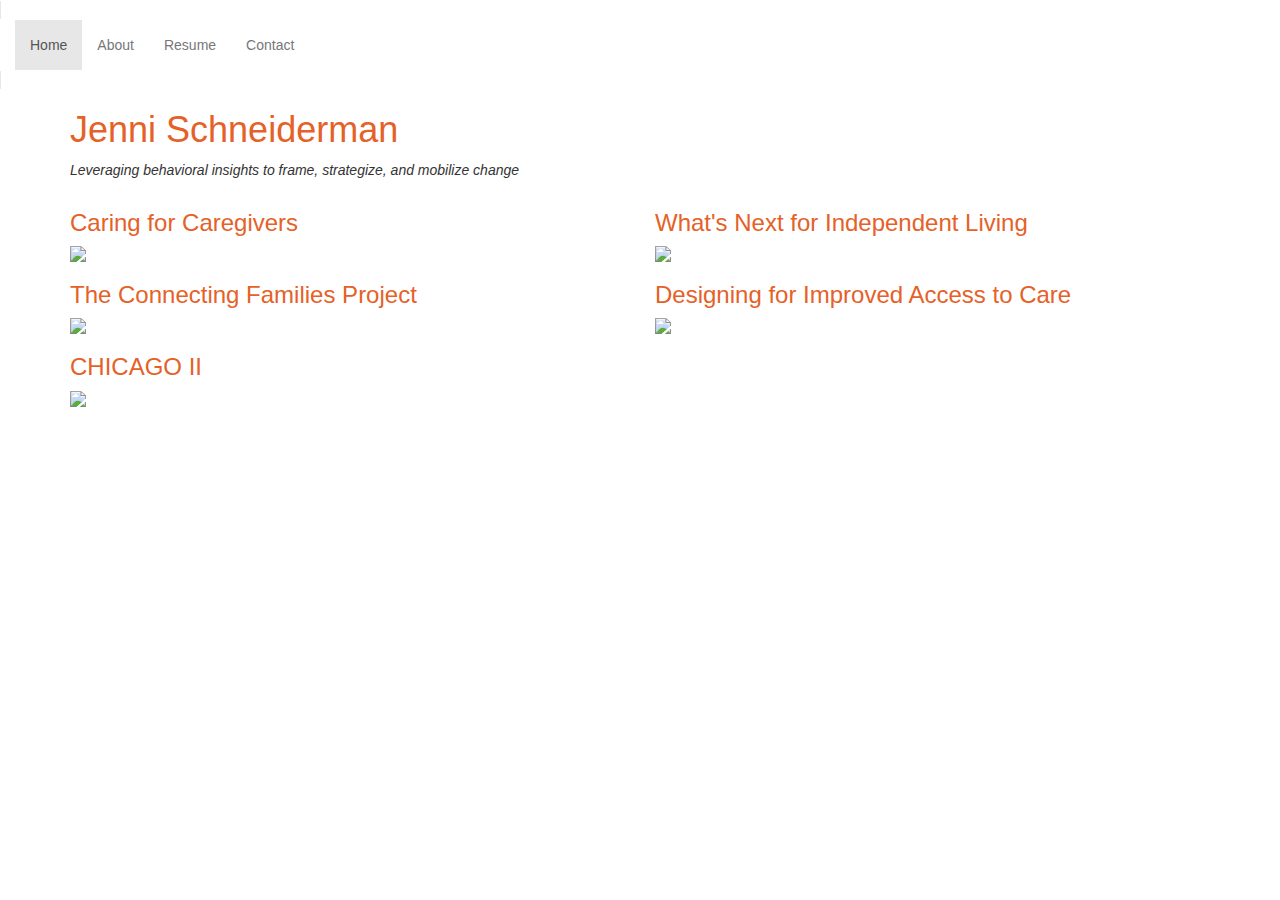
==== index.html @ d2d070de "home page improvement" ====
<!DOCTYPE html>
<html>

<head>
  <meta charset="utf-8">
  <title>Home</title>

  <!-- Latest compiled and minified CSS -->
  <link rel="stylesheet" href="https://maxcdn.bootstrapcdn.com/bootstrap/3.3.7/css/bootstrap.min.css" integrity="sha384-BVYiiSIFeK1dGmJRAkycuHAHRg32OmUcww7on3RYdg4Va+PmSTsz/K68vbdEjh4u"
    crossorigin="anonymous">

    <!-- Optional theme -->
    <link rel="stylesheet" href="https://maxcdn.bootstrapcdn.com/bootstrap/3.3.7/css/bootstrap-theme.min.css" integrity="sha384-rHyoN1iRsVXV4nD0JutlnGaslCJuC7uwjduW9SVrLvRYooPp2bWYgmgJQIXwl/Sp"
      crossorigin="anonymous">

      <!-- Latest compiled and minified JavaScript -->
      <script src="https://maxcdn.bootstrapcdn.com/bootstrap/3.3.7/js/bootstrap.min.js" integrity="sha384-Tc5IQib027qvyjSMfHjOMaLkfuWVxZxUPnCJA7l2mCWNIpG9mGCD8wGNIcPD7Txa"
        crossorigin="anonymous"></script>
        <link rel="stylesheet" href="assets/css/style.css">

</head>

<body>
  <nav class="navbar navbar-default">
    <div class="container-fluid">
      <!--<div class="navbar-header">
      <a class="navbar-brand" href="index.html">Jenni Schneiderman</a>
    </div>-->
      <ul class="nav navbar-nav">
        <li class="active"><a href="index.html">Home</a></li>
        <li><a href="about.html">About</a></li>
        <li><a href="resume.html">Resume</a></li>
        <li><a href="contact.html">Contact</a></li>
      </ul>
    </div>
  </nav>
  <!--<nav class="capitalized" id="navigation">
    <a href="index.html">
      Home
    </a> 
    <a href="about.html">
      About
    </a>
    <a href="resume.html">
      Resume
    </a> 
    <a href="contact.html">
      Contact
    </a>
  </nav>-->

  <div class="container">
    <div class="row">
      <div class="col-sm-12 col-md-6">

        <h1>Jenni Schneiderman</h1>
        <!--<p>Human-centered Research, Strategy, and Healthcare Design</p>
  <br>-->
        <p id="tag-line"> Leveraging behavioral insights to frame, strategize, and mobilize change</p>
      </div>
    </div>

    <div class="row">
      <div class="col-sm-12 col-md-6">
        <h3>Caring for Caregivers</h3>
        <img class="hover-opaque img-responsive" src="assets/caregiver_workshop.jpg">
      </div>
      <div class="col-sm-12 col-md-6">
        <h3>What's Next for Independent Living</h3>
        <img class="hover-opaque img-responsive" src="assets/accessliving.jpg">
      </div>
      <div class="col-sm-12 col-md-6">
        <h3>The Connecting Families Project</h3>
        <img class="hover-opaque img-responsive" src="assets/fosterfamily.jpg">
      </div>

    <div class="container">
      <div class="row">
        <div class="col-sm-12 col-md-6">

          <h3>Designing for Improved Access to Care</h3>
          <img class="hover-opaque img-responsive" src="assets/barnraise2.jpg">
        </div>
      </div>
    </div>
    <div class="container">
      <div class="row">
        <div class="col-sm-12 col-md-6">
          <h3>CHICAGO II</h3>
          <img class="hover-opaque img-responsive" src="assets/reaim2.jpg">

        </div>
      </div>
    </div>




</body>

</html>
---- assets/css/style.css ----
/*body {
    color: black; 
    font-family: Helvetica, sans-serif;
}

h1 {
    margin-bottom: 10px;
    padding-bottom: 10px;
}

h4 {
     padding-bottom: 5px;
}

.capitalized {
    text-transform: uppercase;
}

br {
    color: black;
}

/*#my-description {
    background: lightgray;
}*/

img.hover-opaque:hover {
    opacity: 0.3;
}

h3.bottom-low {
    margin-top: 30px;
    margin-bottom: 10px;
}
#tag-line {
    font-style: italic
}

p {
    margin-top: 10px;
    margin-bottom:10px;
    margin-right: 10px;
}

#example {
    margin-bottom: 50px;
}


.profile-image {
    float:right;
    padding-top: 140px
}

ul {
    list-style-type: none;
}

h1 {
    color:#E56128;
}
h3 {
   color: #E56128;
}
nav {
    display: inline;
}

ul {
    margin-left: -40px;
}
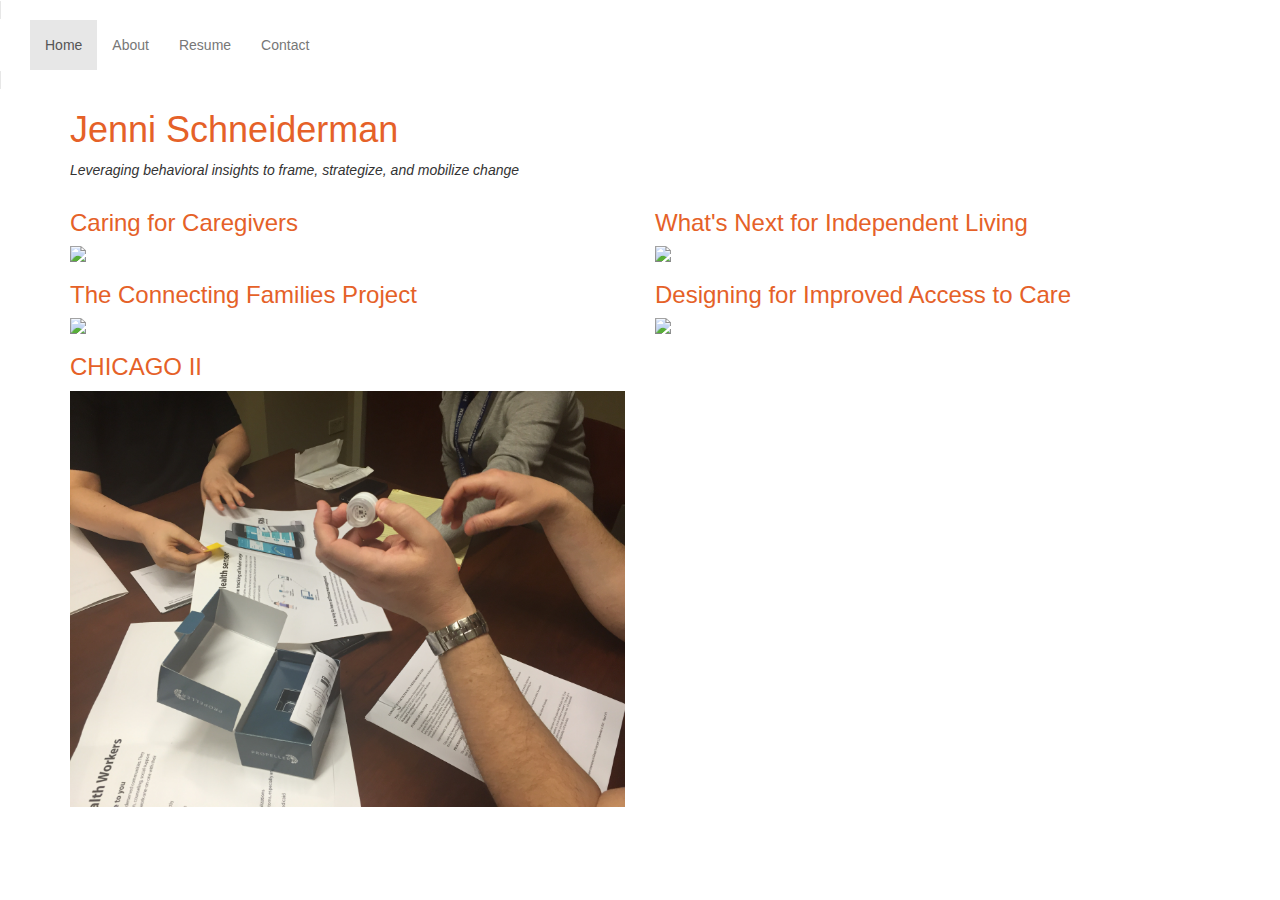
==== commit 1723dfd5: "nav toggle" ====
--- a/index.html
+++ b/index.html
@@ -21,18 +21,26 @@
 </head>
 
 <body>
-  <nav class="navbar navbar-default">
-    <div class="container-fluid">
-      <!--<div class="navbar-header">
+   <nav class="navbar navbar-default">
+      <div class="container-fluid">
+        <!--<div class="navbar-header">
       <a class="navbar-brand" href="index.html">Jenni Schneiderman</a>
     </div>-->
-      <ul class="nav navbar-nav">
-        <li class="active"><a href="index.html">Home</a></li>
-        <li><a href="about.html">About</a></li>
-        <li><a href="resume.html">Resume</a></li>
-        <li><a href="contact.html">Contact</a></li>
-      </ul>
-    </div>
+ <button type="button" class="navbar-toggle" data-toggle="collapse" data-target="#myNavbar">
+        <span class="icon-bar"></span>
+        <span class="icon-bar"></span>
+        <span class="icon-bar"></span>                        
+      </button>
+        <div class="collapse navbar-collapse" id="myNavbar">
+        <ul class="nav navbar-nav">
+          <li class="active"><a href="index.html">Home</a></li>
+          <li><a href="about.html">About</a></li>
+          <li><a href="resume.html">Resume</a></li>
+          <li><a href="contact.html">Contact</a></li>
+        </ul>
+      </div>
+      </div>
+
   </nav>
   <!--<nav class="capitalized" id="navigation">
     <a href="index.html">
@@ -87,7 +95,7 @@
       <div class="row">
         <div class="col-sm-12 col-md-6">
           <h3>CHICAGO II</h3>
-          <img class="hover-opaque img-responsive" src="assets/reaim2.jpg">
+          <img class="hover-opaque img-responsive" src="assets/chicago2study.jpg">
 
         </div>
       </div>
--- a/assets/css/style.css
+++ b/assets/css/style.css
@@ -70,6 +70,9 @@
     margin-left: -40px;
 }
 
+.contact {
+    padding-top: 30px;
+}
 
 
 
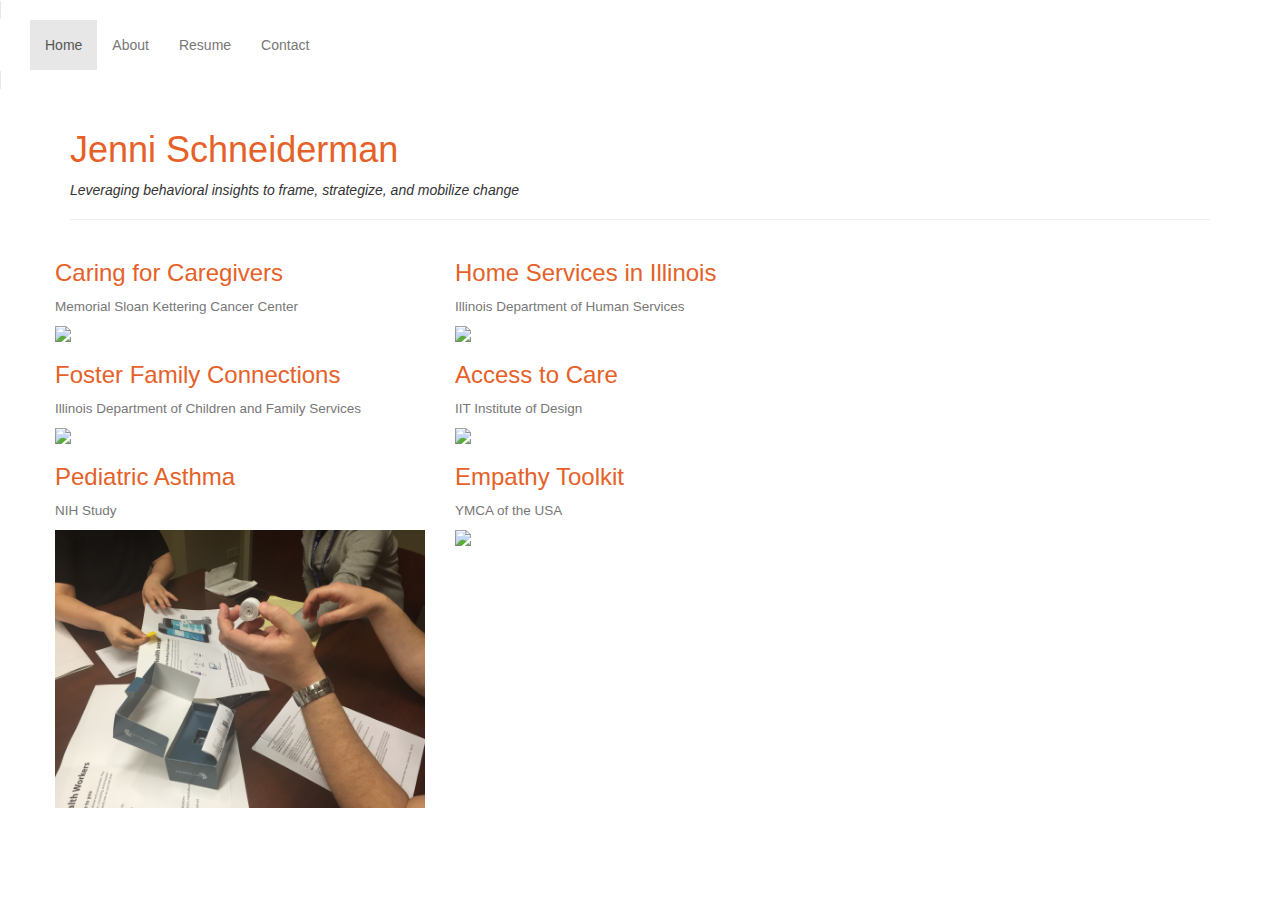
==== commit 94091db5: "grid change" ====
--- a/index.html
+++ b/index.html
@@ -21,17 +21,17 @@
 </head>
 
 <body>
-   <nav class="navbar navbar-default">
-      <div class="container-fluid">
-        <!--<div class="navbar-header">
+  <nav class="navbar navbar-default">
+    <div class="container-fluid">
+      <!--<div class="navbar-header">
       <a class="navbar-brand" href="index.html">Jenni Schneiderman</a>
     </div>-->
- <button type="button" class="navbar-toggle" data-toggle="collapse" data-target="#myNavbar">
+      <button type="button" class="navbar-toggle" data-toggle="collapse" data-target="#myNavbar">
         <span class="icon-bar"></span>
         <span class="icon-bar"></span>
         <span class="icon-bar"></span>                        
       </button>
-        <div class="collapse navbar-collapse" id="myNavbar">
+      <div class="collapse navbar-collapse" id="myNavbar">
         <ul class="nav navbar-nav">
           <li class="active"><a href="index.html">Home</a></li>
           <li><a href="about.html">About</a></li>
@@ -39,7 +39,7 @@
           <li><a href="contact.html">Contact</a></li>
         </ul>
       </div>
-      </div>
+    </div>
 
   </nav>
   <!--<nav class="capitalized" id="navigation">
@@ -59,47 +59,51 @@
 
   <div class="container">
     <div class="row">
-      <div class="col-sm-12 col-md-6">
-
-        <h1>Jenni Schneiderman</h1>
-        <!--<p>Human-centered Research, Strategy, and Healthcare Design</p>
+      <div class="col-sm-12 col-md-12">
+        <div class="page-header">
+          <h1>Jenni Schneiderman</h1>
+          <!--<p>Human-centered Research, Strategy, and Healthcare Design</p>
   <br>-->
-        <p id="tag-line"> Leveraging behavioral insights to frame, strategize, and mobilize change</p>
-      </div>
-    </div>
-
-    <div class="row">
-      <div class="col-sm-12 col-md-6">
-        <h3>Caring for Caregivers</h3>
-        <img class="hover-opaque img-responsive" src="assets/caregiver_workshop.jpg">
-      </div>
-      <div class="col-sm-12 col-md-6">
-        <h3>What's Next for Independent Living</h3>
-        <img class="hover-opaque img-responsive" src="assets/accessliving.jpg">
-      </div>
-      <div class="col-sm-12 col-md-6">
-        <h3>The Connecting Families Project</h3>
-        <img class="hover-opaque img-responsive" src="assets/fosterfamily.jpg">
+          <p id="tag-line"> Leveraging behavioral insights to frame, strategize, and mobilize change</p>
+        </div>
       </div>
 
-    <div class="container">
       <div class="row">
-        <div class="col-sm-12 col-md-6">
-
-          <h3>Designing for Improved Access to Care</h3>
-          <img class="hover-opaque img-responsive" src="assets/barnraise2.jpg">
+        <div class="col-sm-12 col-md-4">
+          <h3>Caring for Caregivers</h3>
+           <h4><small>Memorial Sloan Kettering Cancer Center</small></h4>
+          <img class="hover-opaque img-responsive" src="assets/caregiver_workshop.jpg">
+        </div>
+        <div class="col-md-4">
+          <h3>Home Services in Illinois</h3>
+           <h4><small>Illinois Department of Human Services</small></h4>
+          <img class="hover-opaque img-responsive" src="assets/accessliving.jpg">
         </div>
       </div>
-    </div>
-    <div class="container">
       <div class="row">
-        <div class="col-sm-12 col-md-6">
-          <h3>CHICAGO II</h3>
+        <div class="col-md-4">
+          <h3>Foster Family Connections</h3>
+               <h4><small>Illinois Department of Children and Family Services</small></h4>
+          <img class="hover-opaque img-responsive" src="assets/fosterclothes.jpg">
+        </div>
+        <div class="row">
+          <div class="col-md-4">
+            <h3>Access to Care</h3>
+                 <h4><small>IIT Institute of Design</small></h4>
+            <img class="hover-opaque img-responsive" src="assets/barnraisesign.jpg">
+          </div>
+        </div>
+        <div class="col-md-4">
+          <h3>Pediatric Asthma</h3>
+               <h4><small>NIH Study</small></h4>
           <img class="hover-opaque img-responsive" src="assets/chicago2study.jpg">
+        </div>
+        <div class="col-md-4">
+          <h3>Empathy Toolkit</h3>
+               <h4><small>YMCA of the USA</small></h4>
+          <img class="hover-opaque img-responsive" src="assets/gymandswim.jpg">
+        </div>
 
-        </div>
-      </div>
-    </div>
 
 
 
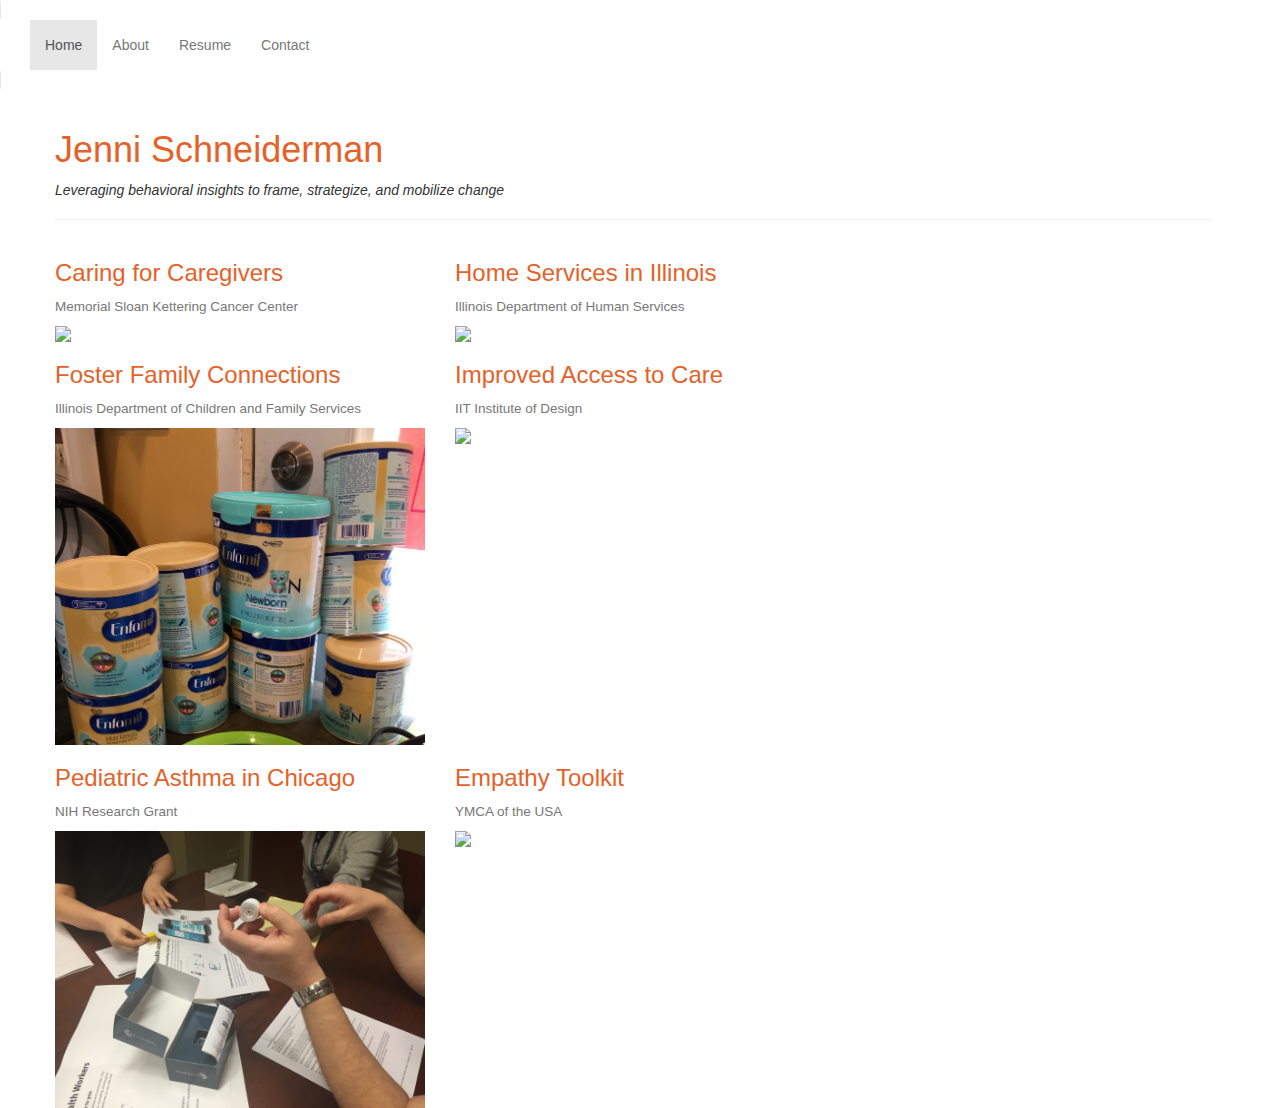
==== commit a479ff17: "link images to new pages" ====
--- a/index.html
+++ b/index.html
@@ -40,6 +40,7 @@
         </ul>
       </div>
     </div>
+    </div>
 
   </nav>
   <!--<nav class="capitalized" id="navigation">
@@ -71,37 +72,44 @@
       <div class="row">
         <div class="col-sm-12 col-md-4">
           <h3>Caring for Caregivers</h3>
-           <h4><small>Memorial Sloan Kettering Cancer Center</small></h4>
-          <img class="hover-opaque img-responsive" src="assets/caregiver_workshop.jpg">
+          <h4><small>Memorial Sloan Kettering Cancer Center</small></h4>
+          <a href="caregiver.html"><img class="hover-opaque img-responsive" src="assets/caregiver_workshop.jpg" </a>
+
+
         </div>
         <div class="col-md-4">
           <h3>Home Services in Illinois</h3>
-           <h4><small>Illinois Department of Human Services</small></h4>
-          <img class="hover-opaque img-responsive" src="assets/accessliving.jpg">
+          <h4><small>Illinois Department of Human Services</small></h4>
+      <a href="homeservice.html"><img class="hover-opaque img-responsive" src="assets/accessliving.jpg" </a>
+        
         </div>
       </div>
       <div class="row">
         <div class="col-md-4">
           <h3>Foster Family Connections</h3>
-               <h4><small>Illinois Department of Children and Family Services</small></h4>
-          <img class="hover-opaque img-responsive" src="assets/fosterclothes.jpg">
+          <h4><small>Illinois Department of Children and Family Services</small></h4>
+          <a href="foster.html"><img class="hover-opaque img-responsive" src="assets/formula.jpg" </a>
+        
         </div>
         <div class="row">
           <div class="col-md-4">
-            <h3>Access to Care</h3>
-                 <h4><small>IIT Institute of Design</small></h4>
-            <img class="hover-opaque img-responsive" src="assets/barnraisesign.jpg">
+            <h3>Improved Access to Care</h3>
+            <h4><small>IIT Institute of Design</small></h4>
+            <a href="barnraise.html"><img class="hover-opaque img-responsive" src="assets/barnraisesign.jpg" </a>
+        
           </div>
         </div>
         <div class="col-md-4">
-          <h3>Pediatric Asthma</h3>
-               <h4><small>NIH Study</small></h4>
-          <img class="hover-opaque img-responsive" src="assets/chicago2study.jpg">
+          <h3>Pediatric Asthma in Chicago</h3>
+          <h4><small>NIH Research Grant</small></h4>
+           <a href="chicago2.html"><img class="hover-opaque img-responsive" src="assets/chicago2study.jpg" </a>
+        
         </div>
         <div class="col-md-4">
           <h3>Empathy Toolkit</h3>
-               <h4><small>YMCA of the USA</small></h4>
-          <img class="hover-opaque img-responsive" src="assets/gymandswim.jpg">
+          <h4><small>YMCA of the USA</small></h4>
+           <a href="empathy.html"><img class="hover-opaque img-responsive" src="assets/gymandswim.jpg" </a>
+        
         </div>
 
 
--- a/assets/css/style.css
+++ b/assets/css/style.css
@@ -49,7 +49,8 @@
 
 .profile-image {
     float:right;
-    padding-top: 140px
+    padding-top: 80px
+
 }
 
 ul {
@@ -74,6 +75,24 @@
     padding-top: 30px;
 }
 
+.page-header {
+    margin-left: -15px;
+}
 
+.thumbnail {
+    position: relative;
+}
 
+.caption {
+    position: absolute;
+    top: 35%;
+    left: 0;
+    width: 100%;
+}
+.head {
+    color: white;
+}
+.project-title {
+    font-size: 5em;
+   
 
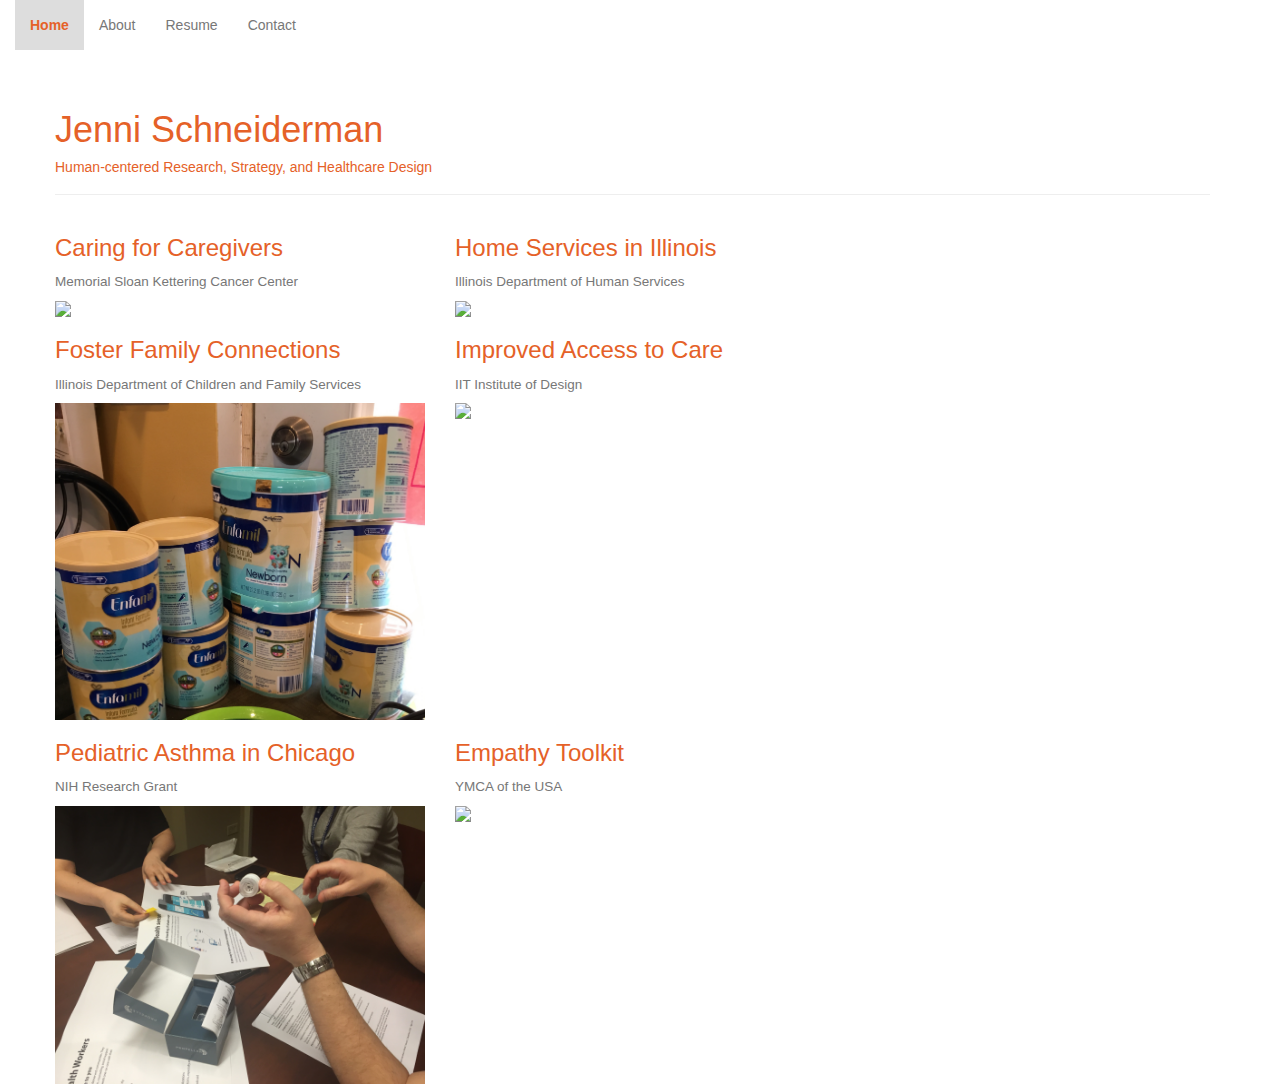
==== commit 9f700da6: "updated nav, updated tagline typography" ====
--- a/index.html
+++ b/index.html
@@ -23,15 +23,12 @@
 <body>
   <nav class="navbar navbar-default">
     <div class="container-fluid">
-      <!--<div class="navbar-header">
-      <a class="navbar-brand" href="index.html">Jenni Schneiderman</a>
-    </div>-->
       <button type="button" class="navbar-toggle" data-toggle="collapse" data-target="#myNavbar">
         <span class="icon-bar"></span>
         <span class="icon-bar"></span>
         <span class="icon-bar"></span>                        
       </button>
-      <div class="collapse navbar-collapse" id="myNavbar">
+      <div class="collapse navbar-collapse navbar-fixed-top" id="myNavbar">
         <ul class="nav navbar-nav">
           <li class="active"><a href="index.html">Home</a></li>
           <li><a href="about.html">About</a></li>
@@ -41,7 +38,6 @@
       </div>
     </div>
     </div>
-
   </nav>
   <!--<nav class="capitalized" id="navigation">
     <a href="index.html">
@@ -63,9 +59,10 @@
       <div class="col-sm-12 col-md-12">
         <div class="page-header">
           <h1>Jenni Schneiderman</h1>
+         <h5 id="tagline" >Human-centered Research, Strategy, and Healthcare Design</h5>
           <!--<p>Human-centered Research, Strategy, and Healthcare Design</p>
   <br>-->
-          <p id="tag-line"> Leveraging behavioral insights to frame, strategize, and mobilize change</p>
+          <!--<p id="tag-line"> Leveraging behavioral insights to frame, strategize, and mobilize change</p>-->
         </div>
       </div>
 
--- a/assets/css/style.css
+++ b/assets/css/style.css
@@ -1,28 +1,3 @@
-/*body {
-    color: black; 
-    font-family: Helvetica, sans-serif;
-}
-
-h1 {
-    margin-bottom: 10px;
-    padding-bottom: 10px;
-}
-
-h4 {
-     padding-bottom: 5px;
-}
-
-.capitalized {
-    text-transform: uppercase;
-}
-
-br {
-    color: black;
-}
-
-/*#my-description {
-    background: lightgray;
-}*/
 
 img.hover-opaque:hover {
     opacity: 0.3;
@@ -32,9 +7,10 @@
     margin-top: 30px;
     margin-bottom: 10px;
 }
-#tag-line {
+
+/*#tag-line {
     font-style: italic
-}
+}*/
 
 p {
     margin-top: 10px;
@@ -50,7 +26,6 @@
 .profile-image {
     float:right;
     padding-top: 80px
-
 }
 
 ul {
@@ -60,12 +35,24 @@
 h1 {
     color:#E56128;
 }
+
 h3 {
    color: #E56128;
 }
+
 nav {
     display: inline;
+     width: 100%;
+      float: left;
+      margin: 0 0 3em 0;
+      padding: 0;
+      list-style: none;
+
 }
+
+nav li a:hover {
+      color: #c00;
+      background-color: #fff; }
 
 ul {
     margin-left: -40px;
@@ -79,6 +66,12 @@
     margin-left: -15px;
 }
 
+#tagline {
+    font-weight: 300;
+    color: #E56128;
+
+}
+
 .thumbnail {
     position: relative;
 }
@@ -89,10 +82,43 @@
     left: 0;
     width: 100%;
 }
+
 .head {
     color: white;
 }
+
 .project-title {
     font-size: 5em;
+    font-weight: 700;
+}
+
+.org-title {
+    font-size: 2em;
+    font-weight: 300;
+}
+
+#myNavbar {
+    background-color: #FFFFFF;
+}
+
+#myNavbar ul li a:hover {
+    color:  #E56128;
+}
    
+ #myNavbar .navbar-nav > .active{
+    color: #000;
+    background: #d65c14;
+ }
 
+#myNavbar .navbar-nav > .active > a, 
+#myNavbar .navbar-nav > .active > a:hover, 
+#myNavbar .navbar-nav > .active > a:focus {
+    color:  #E56128;
+    background: #DDDDDD;
+    font-weight: bold;
+}
+
+/*.page-header {
+    margin: 0px;
+    padding: 0px;
+}*/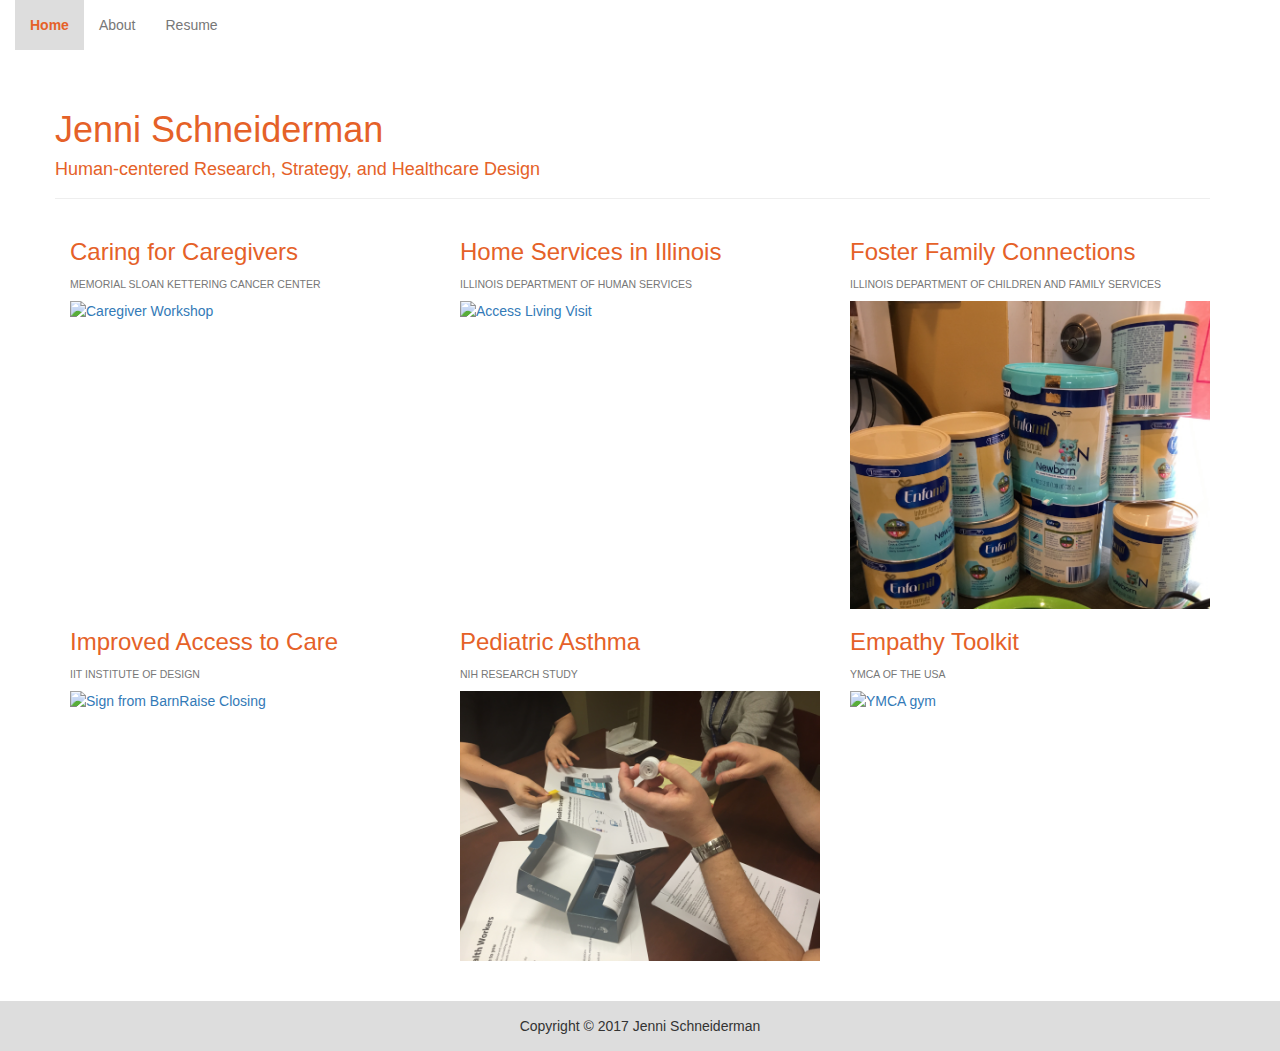
==== commit 4a7a8d0a: "footer" ====
--- a/index.html
+++ b/index.html
@@ -33,10 +33,9 @@
           <li class="active"><a href="index.html">Home</a></li>
           <li><a href="about.html">About</a></li>
           <li><a href="resume.html">Resume</a></li>
-          <li><a href="contact.html">Contact</a></li>
+          <!--<li><a href="contact.html">Contact</a></li>-->
         </ul>
       </div>
-    </div>
     </div>
   </nav>
   <!--<nav class="capitalized" id="navigation">
@@ -59,60 +58,63 @@
       <div class="col-sm-12 col-md-12">
         <div class="page-header">
           <h1>Jenni Schneiderman</h1>
-         <h5 id="tagline" >Human-centered Research, Strategy, and Healthcare Design</h5>
+          <h4 id="tagline">Human-centered Research, Strategy, and Healthcare Design</h4>
           <!--<p>Human-centered Research, Strategy, and Healthcare Design</p>
   <br>-->
           <!--<p id="tag-line"> Leveraging behavioral insights to frame, strategize, and mobilize change</p>-->
         </div>
       </div>
+    </div>
 
+    <div class="row">
+      <div class="col-sm-12 col-md-4">
+        <h3>Caring for Caregivers</h3>
+        <h5 class="text-uppercase"><small>Memorial Sloan Kettering Cancer Center</small></h5>
+        <a href="caregiver.html"><img class="hover-opaque img-responsive" src="assets/caregiver_workshop.jpg" alt="Caregiver Workshop"></a>
+      </div>
+      <div class="col-sm-12 col-md-4">
+        <h3>Home Services in Illinois</h3>
+        <h5 class="text-uppercase"><small>Illinois Department of Human Services</small></h5>
+        <a href="homeservice.html"><img class="hover-opaque img-responsive" src="assets/accessliving.jpg" alt="Access Living Visit"></a>
+      </div>
+
+      <div class="col-md-4">
+        <h3>Foster Family Connections</h3>
+        <h5 class="text-uppercase"><small>Illinois Department of Children and Family Services</small></h5>
+        <a href="foster.html"><img class="hover-opaque img-responsive" src="assets/formula.jpg" alt="Baby Formula"></a>
+      </div>
+    </div>
+    <div class="row">
+      <div class="col-md-4">
+        <h3>Improved Access to Care</h3>
+        <h5 class="text-uppercase"><small>IIT Institute of Design</small></h5>
+        <a href="barnraise.html"><img class="hover-opaque img-responsive" src="assets/barnraisesign.jpg" alt="Sign from BarnRaise Closing"> </a>
+      </div>
+
+      <div class="col-md-4">
+        <h3>Pediatric Asthma</h3>
+        <h5 class="text-uppercase"><small> NIH Research Study</small></h5>
+        <a href="chicago2.html"><img class="hover-opaque img-responsive" src="assets/chicago2study.jpg" alt="Expert Interview"></a>
+      </div>
+
+      <div class="col-md-4">
+        <h3>Empathy Toolkit</h3>
+        <h5 class="text-uppercase"><small>YMCA of the USA</small></h5>
+        <a href="empathy.html"><img class="hover-opaque img-responsive" src="assets/gymandswim.jpg" alt="YMCA gym"></a>
+      </div>
+    </div>
+  </div>
+  <br>
+  <br>
+  <footer class="footer">
+    <div class="container">
       <div class="row">
-        <div class="col-sm-12 col-md-4">
-          <h3>Caring for Caregivers</h3>
-          <h4><small>Memorial Sloan Kettering Cancer Center</small></h4>
-          <a href="caregiver.html"><img class="hover-opaque img-responsive" src="assets/caregiver_workshop.jpg" </a>
-
-
-        </div>
-        <div class="col-md-4">
-          <h3>Home Services in Illinois</h3>
-          <h4><small>Illinois Department of Human Services</small></h4>
-      <a href="homeservice.html"><img class="hover-opaque img-responsive" src="assets/accessliving.jpg" </a>
-        
+        <div class="col-md-12">
+          <h5>Copyright &copy; 2017 Jenni Schneiderman</h5>
+          </div>
         </div>
       </div>
-      <div class="row">
-        <div class="col-md-4">
-          <h3>Foster Family Connections</h3>
-          <h4><small>Illinois Department of Children and Family Services</small></h4>
-          <a href="foster.html"><img class="hover-opaque img-responsive" src="assets/formula.jpg" </a>
-        
-        </div>
-        <div class="row">
-          <div class="col-md-4">
-            <h3>Improved Access to Care</h3>
-            <h4><small>IIT Institute of Design</small></h4>
-            <a href="barnraise.html"><img class="hover-opaque img-responsive" src="assets/barnraisesign.jpg" </a>
-        
-          </div>
-        </div>
-        <div class="col-md-4">
-          <h3>Pediatric Asthma in Chicago</h3>
-          <h4><small>NIH Research Grant</small></h4>
-           <a href="chicago2.html"><img class="hover-opaque img-responsive" src="assets/chicago2study.jpg" </a>
-        
-        </div>
-        <div class="col-md-4">
-          <h3>Empathy Toolkit</h3>
-          <h4><small>YMCA of the USA</small></h4>
-           <a href="empathy.html"><img class="hover-opaque img-responsive" src="assets/gymandswim.jpg" </a>
-        
-        </div>
-
-
-
-
-
+    </footer>
 </body>
 
 </html>--- a/assets/css/style.css
+++ b/assets/css/style.css
@@ -118,7 +118,13 @@
     font-weight: bold;
 }
 
-/*.page-header {
-    margin: 0px;
-    padding: 0px;
-}*/+.bolded {
+    font-weight: bold;
+}
+ .footer {
+     background-color: #DDDDDD;
+     text-align: center;
+     height:50px;
+     padding-top: 8px;
+
+ }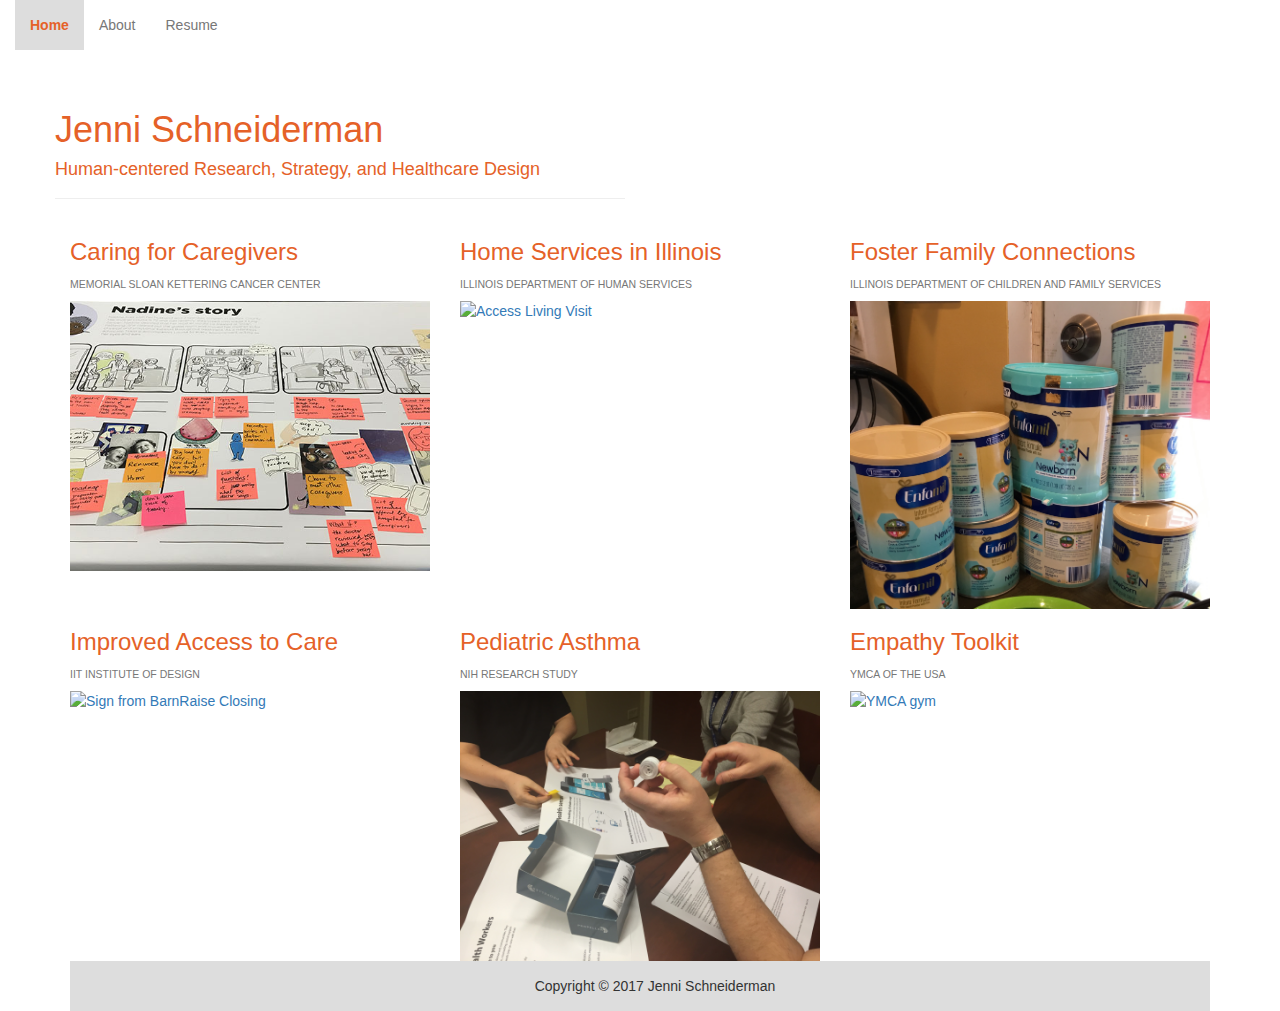
==== commit 727d54a6: "about edit + mobile add on index" ====
--- a/index.html
+++ b/index.html
@@ -3,6 +3,7 @@
 
 <head>
   <meta charset="utf-8">
+  <meta name="viewport" content="width=device-width, initial-scale=1.0, maximum-scale=1.0, minimum-scale=1., user-scalable=no, target-densityDpi=device-dpi" />
   <title>Home</title>
 
   <!-- Latest compiled and minified CSS -->
@@ -22,7 +23,7 @@
 
 <body>
   <nav class="navbar navbar-default">
-    <div class="container-fluid">
+    <div class="container">
       <button type="button" class="navbar-toggle" data-toggle="collapse" data-target="#myNavbar">
         <span class="icon-bar"></span>
         <span class="icon-bar"></span>
@@ -55,7 +56,7 @@
 
   <div class="container">
     <div class="row">
-      <div class="col-sm-12 col-md-12">
+      <div class="col-sm-12 col-md-6">
         <div class="page-header">
           <h1>Jenni Schneiderman</h1>
           <h4 id="tagline">Human-centered Research, Strategy, and Healthcare Design</h4>
@@ -78,43 +79,40 @@
         <a href="homeservice.html"><img class="hover-opaque img-responsive" src="assets/accessliving.jpg" alt="Access Living Visit"></a>
       </div>
 
-      <div class="col-md-4">
+      <div class="col-sm-12 col-md-4">
         <h3>Foster Family Connections</h3>
         <h5 class="text-uppercase"><small>Illinois Department of Children and Family Services</small></h5>
         <a href="foster.html"><img class="hover-opaque img-responsive" src="assets/formula.jpg" alt="Baby Formula"></a>
       </div>
-    </div>
-    <div class="row">
-      <div class="col-md-4">
+      <div class="col-sm-12 col-md-4">
         <h3>Improved Access to Care</h3>
         <h5 class="text-uppercase"><small>IIT Institute of Design</small></h5>
         <a href="barnraise.html"><img class="hover-opaque img-responsive" src="assets/barnraisesign.jpg" alt="Sign from BarnRaise Closing"> </a>
       </div>
 
-      <div class="col-md-4">
+      <div class="col-sm-12 col-md-4">
         <h3>Pediatric Asthma</h3>
         <h5 class="text-uppercase"><small> NIH Research Study</small></h5>
         <a href="chicago2.html"><img class="hover-opaque img-responsive" src="assets/chicago2study.jpg" alt="Expert Interview"></a>
       </div>
 
-      <div class="col-md-4">
+      <div class="col-sm-12 col-md-4">
         <h3>Empathy Toolkit</h3>
         <h5 class="text-uppercase"><small>YMCA of the USA</small></h5>
         <a href="empathy.html"><img class="hover-opaque img-responsive" src="assets/gymandswim.jpg" alt="YMCA gym"></a>
       </div>
+
     </div>
-  </div>
-  <br>
-  <br>
+  
   <footer class="footer">
     <div class="container">
       <div class="row">
         <div class="col-md-12">
           <h5>Copyright &copy; 2017 Jenni Schneiderman</h5>
-          </div>
         </div>
       </div>
-    </footer>
+    </div>
+  </footer>
 </body>
 
 </html>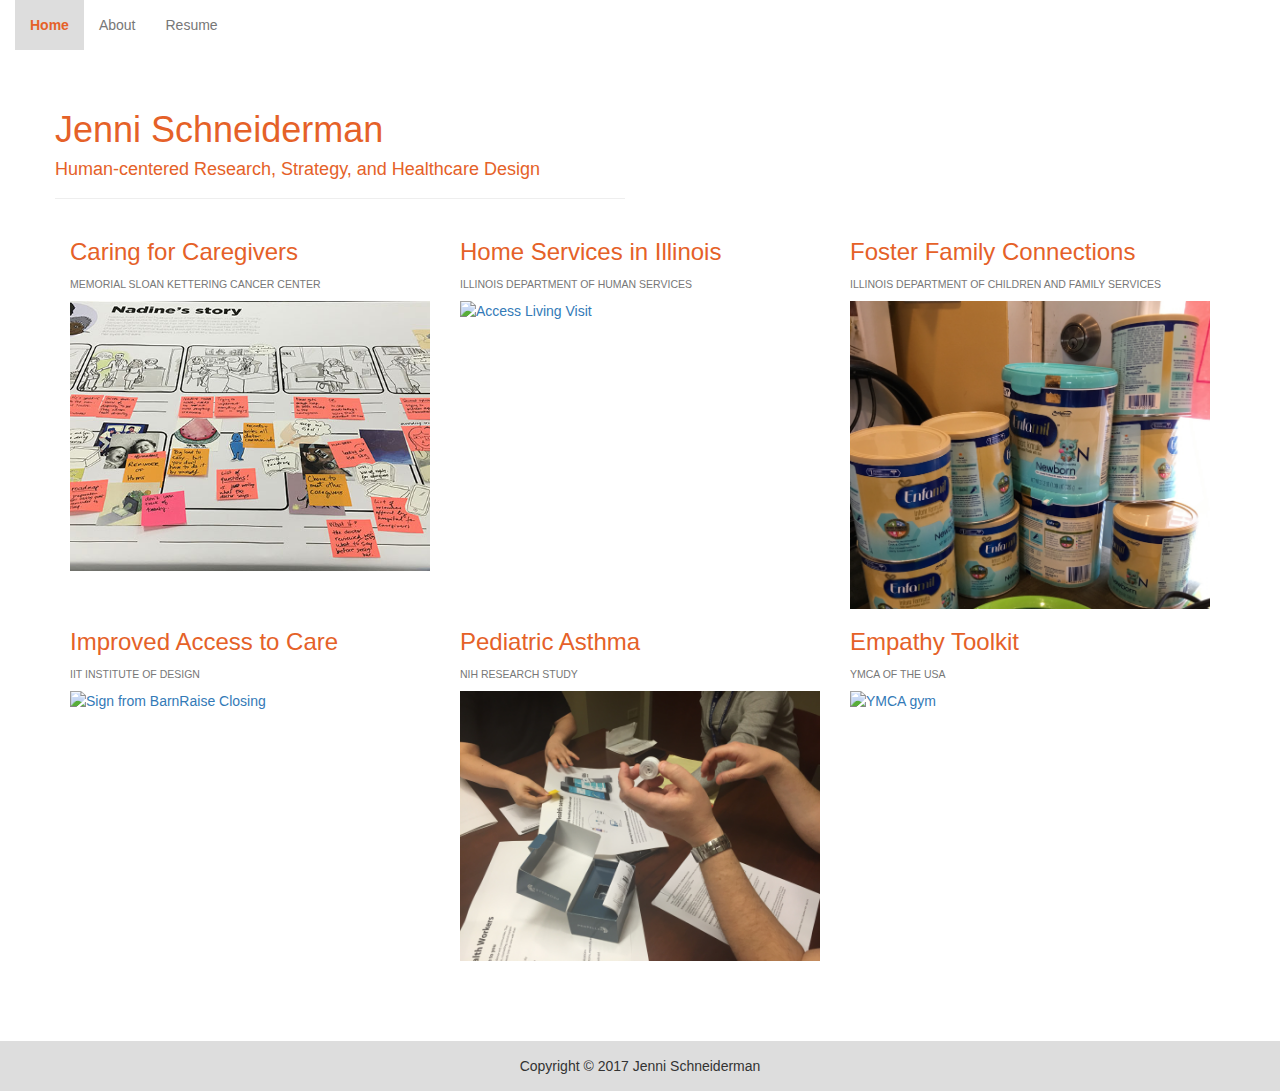
==== commit 9ab0f732: "Added breaks" ====
--- a/index.html
+++ b/index.html
@@ -103,7 +103,11 @@
       </div>
 
     </div>
-  
+   <br>
+  <br>
+  <br>
+  <br>
+  </div>
   <footer class="footer">
     <div class="container">
       <div class="row">
